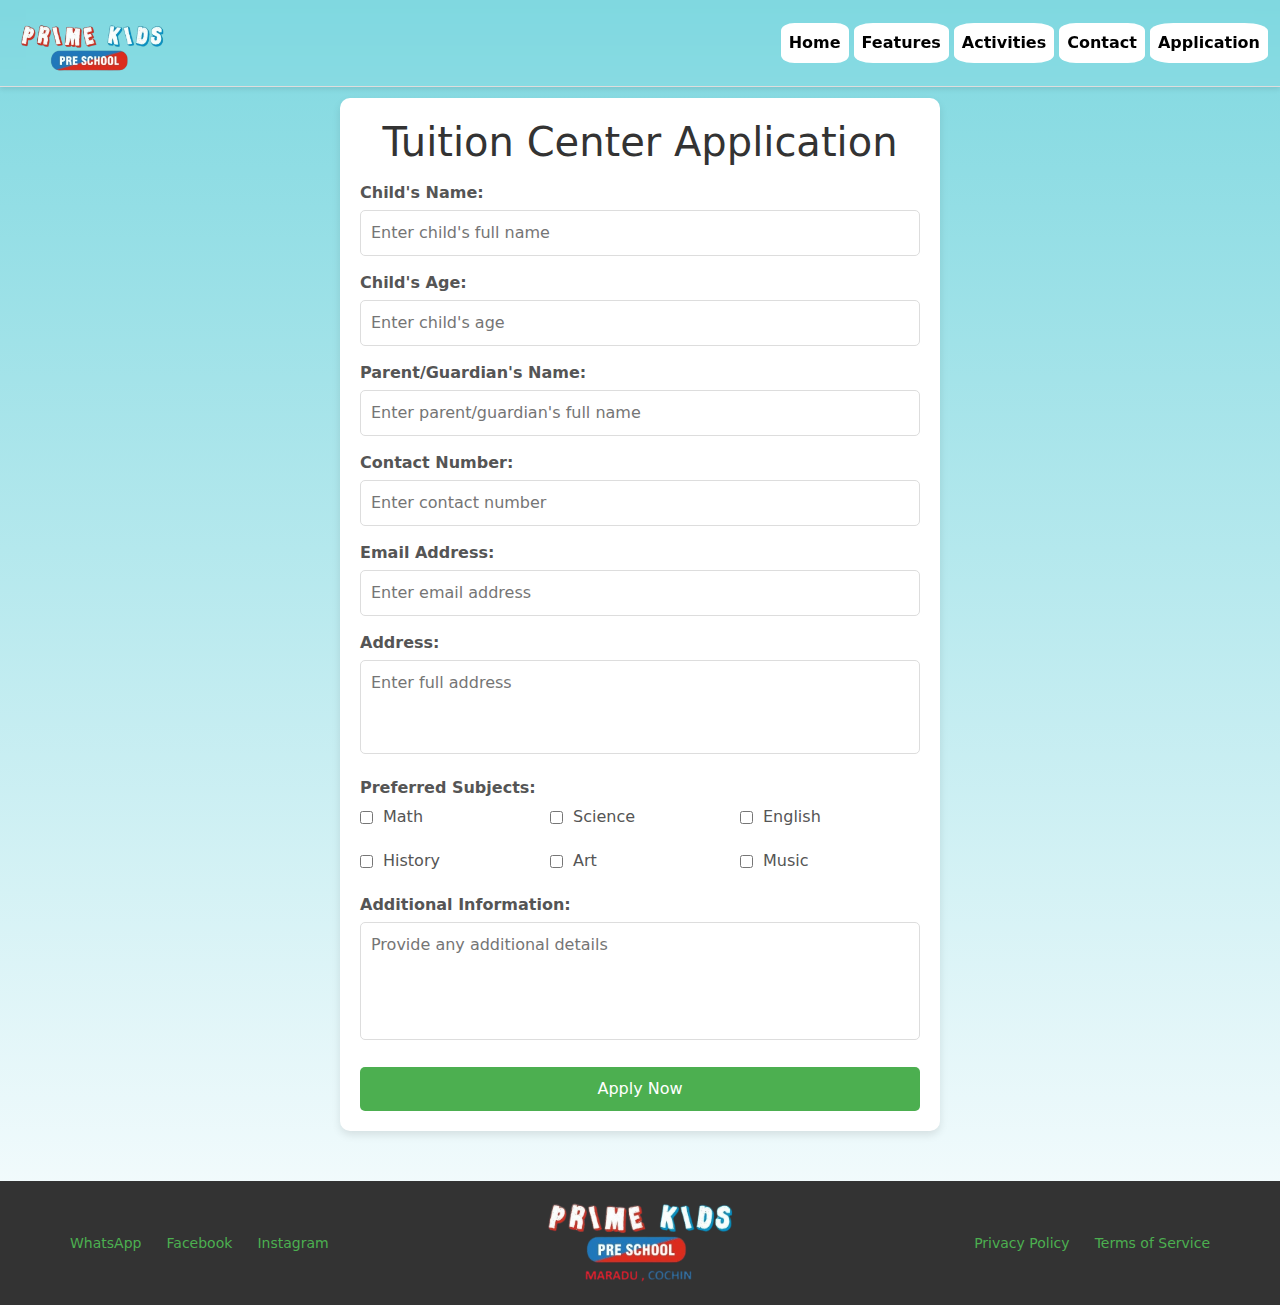
==== form.html @ cd1f0f88 "update" ====
<!DOCTYPE html>
<html lang="en">

<head>
    <meta charset="UTF-8">
    <meta name="viewport" content="width=device-width, initial-scale=1.0">
    <title>Bootstrap Carousel and Navbar</title>
    <!-- Bootstrap CSS -->
    <link href="https://cdn.jsdelivr.net/npm/bootstrap@5.3.0-alpha3/dist/css/bootstrap.min.css" rel="stylesheet">
    <link rel="stylesheet" href="style.css">
    <link rel="stylesheet" href="style-res.css">
</head>
<style>
    .form-container {
    max-width: 600px;
    margin: 50px auto;
    background: #fff;
    padding: 20px;
    border-radius: 10px;
    box-shadow: 0 4px 8px rgba(0, 0, 0, 0.1);
}

h1 {
    text-align: center;
    color: #333;
}

label {
    display: block;
    margin-top: 15px;
    font-weight: bold;
    color: #555;
}

input[type="text"],
input[type="email"],
input[type="tel"],
input[type="number"],
textarea {
    width: 100%;
    padding: 10px;
    margin-top: 5px;
    border: 1px solid #ddd;
    border-radius: 5px;
}

textarea {
    resize: none;
}

#preferredSubjects label {
    display: flex;
    align-items: center;
    margin: 5px 0;
    font-weight: normal;
    font-size: 16px;
}

#preferredSubjects input[type="checkbox"] {
    margin-right: 10px;
    accent-color: #4CAF50; /* Green styling for checkboxes */
}

input[type="submit"] {
    width: 100%;
    padding: 10px;
    background-color: #4CAF50;
    color: white;
    border: none;
    border-radius: 5px;
    font-size: 16px;
    cursor: pointer;
    margin-top: 20px;
}

input[type="submit"]:hover {
    background-color: #45a049;
}

.note {
    font-size: 0.9em;
    color: #777;
    margin-top: 5px;
}


.checkbox-grid {
    display: flex;
    flex-wrap: wrap;
    gap: 10px; /* Space between checkboxes */
}

.checkbox-grid label {
    flex: 1 1 calc(33.333% - 10px); /* Three items per row, minus the gap */
    display: flex;
    align-items: center;
}

.checkbox-grid input[type="checkbox"] {
    margin-right: 8px;
    accent-color: #4CAF50; /* Green styling for checkboxes */
}


@media (max-width: 768px) {
    .form-container {
        margin: 20px;
        margin-top: 40px;
        padding: 15px;
    }

    input[type="submit"] {
        font-size: 14px;
        padding: 8px;
    }

    #preferredSubjects label {
        font-size: 14px;
    }
}
</style>

<body>

    <!-- Navbar -->
    <nav class="navbar navbar-expand-lg" id="navbar">
        <div class="container-fluid">
            <a class="navbar-brand" href="#"><img src="png/logo1.png" alt=""></a>
            <button class="navbar-toggler" type="button" data-bs-toggle="collapse" data-bs-target="#navbarNav"
                aria-controls="navbarNav" aria-expanded="false" aria-label="Toggle navigation">
                <span class="navbar-toggler-icon"></span>
            </button>
            <div class="collapse navbar-collapse justify-content-end" id="navbarNav">
                <ul class="navbar-nav">
                    <li class="nav-item">
                        <a class="nav-link" href="index.html">Home</a>
                    </li>
                    <li class="nav-item">
                        <a class="nav-link" href="index.html#Features">Features</a>
                    </li>
                    <li class="nav-item">
                        <a class="nav-link" href="index.html#Activities">Activities</a>
                    </li>
                    <li class="nav-item">
                        <a class="nav-link" href="index.html#Contact">Contact</a>
                    </li>
                    <li class="nav-item">
                        <a class="nav-link" href="form.html">Application</a>
                    </li>

                </ul>
            </div>
        </div>
    </nav>


<br><br>


    <div class="form-container">
        <h1>Tuition Center Application</h1>
        <form id="applicationForm" action="/submit-application" method="POST">
            <label for="childName">Child's Name:</label>
            <input type="text" id="childName" name="childName" placeholder="Enter child's full name" required>
            
            <label for="age">Child's Age:</label>
            <input type="number" id="age" name="age" placeholder="Enter child's age" required>

            <label for="parentName">Parent/Guardian's Name:</label>
            <input type="text" id="parentName" name="parentName" placeholder="Enter parent/guardian's full name" required>

            <label for="contactNumber">Contact Number:</label>
            <input type="tel" id="contactNumber" name="contactNumber" placeholder="Enter contact number" required>

            <label for="email">Email Address:</label>
            <input type="email" id="email" name="email" placeholder="Enter email address">

            <label for="address">Address:</label>
            <textarea id="address" name="address" placeholder="Enter full address" rows="3"></textarea>

            <label for="preferredSubjects">Preferred Subjects:</label>
            <div id="preferredSubjects" class="checkbox-grid">
                <label><input type="checkbox" name="preferredSubjects[]" value="Math"> Math</label>
                <label><input type="checkbox" name="preferredSubjects[]" value="Science"> Science</label>
                <label><input type="checkbox" name="preferredSubjects[]" value="English"> English</label>
                <label><input type="checkbox" name="preferredSubjects[]" value="History"> History</label>
                <label><input type="checkbox" name="preferredSubjects[]" value="Art"> Art</label>
                <label><input type="checkbox" name="preferredSubjects[]" value="Music"> Music</label>
            </div>

            <label for="additionalInfo">Additional Information:</label>
            <textarea id="additionalInfo" name="additionalInfo" placeholder="Provide any additional details" rows="4"></textarea>

            <input type="submit" value="Apply Now">
        </form>
    </div>







   
    <footer class="footer">
        <div class="footer-container">
            <!-- Left Side: Social Media Links -->
            <div class="footer-left">
                <a href="https://wa.me/+919388788417" target="_blank" class="social-link">WhatsApp</a>
                <a href="https://www.facebook.com/people/Prime-Kids/61564805870877/?mibextid=wwXIfr&rdid=uMHfu3ZaOCPnipCd&share_url=https%3A%2F%2Fwww.facebook.com%2Fshare%2F1BZWwn678v%2F%3Fmibextid%3DwwXIfr" target="_blank" class="social-link">Facebook</a>
                <a href="https://www.instagram.com/primekidsmaradu/" target="_blank" class="social-link">Instagram</a>
            </div>
    
            <!-- Center: Logo -->
            <div class="footer-center">
                <img src="png/logo2.png" alt="Tuition Center Logo" class="footer-logo">
            </div>
    
            <!-- Right Side: Privacy and Terms -->
            <div class="footer-right">
                <a href="#privacy-policy" class="footer-link">Privacy Policy</a>
                <a href="#terms-of-service" class="footer-link">Terms of Service</a>
            </div>
        </div>
    </footer>
    


    <!-- Bootstrap JS Bundle with Popper -->
    <!-- Bootstrap JS (Optional, for additional interactive components) -->
    <script src="https://code.jquery.com/jquery-3.5.1.slim.min.js"></script>
    <script src="https://cdn.jsdelivr.net/npm/@popperjs/core@2.9.2/dist/umd/popper.min.js"></script>
    <script src="https://cdn.jsdelivr.net/npm/bootstrap@5.3.0-alpha3/dist/js/bootstrap.bundle.min.js"></script>

    <script>
        // Get the navbar element
        const navbar = document.getElementById('navbar');

        let lastScrollTop = 0; // Keep track of the last scroll position

        window.addEventListener('scroll', function () {
            let currentScroll = window.pageYOffset || document.documentElement.scrollTop;

            // Check if scrolling down
            if (currentScroll > lastScrollTop) {
                // Scroll down - collapse the navbar
                navbar.classList.add('collapsed');  // Add the collapse class
                navbar.classList.remove('expanded');  // Remove the expanded class
            } else {
                // Scroll up - expand the navbar
                navbar.classList.remove('collapsed');  // Remove the collapse class
                navbar.classList.add('expanded');  // Add the expanded class
            }

            // Update the last scroll position
            lastScrollTop = currentScroll <= 0 ? 0 : currentScroll;
        });
    </script>
    <!-- JavaScript -->
    <script>
        document.addEventListener('DOMContentLoaded', function () {
            const subheadings = document.querySelectorAll('.subheading');
            const contents = document.querySelectorAll('.content');
            const imageContainer = document.getElementById('activity-image');

            const images = {
                music: "https://via.placeholder.com/400x250?text=Music+and+Dance",
                drawing: "https://via.placeholder.com/400x250?text=Drawing",
                artcraft: "https://via.placeholder.com/400x250?text=Art+and+Craft",
                abacus: "https://via.placeholder.com/400x250?text=Abacus"
            };

            subheadings.forEach(subheading => {
                subheading.addEventListener('click', () => {
                    // Update active class for subheadings
                    subheadings.forEach(item => item.classList.remove('active'));
                    subheading.classList.add('active');

                    // Show related content
                    const target = subheading.getAttribute('data-target');
                    contents.forEach(content => {
                        content.classList.remove('active');
                        if (content.id === target) {
                            content.classList.add('active');
                        }
                    });

                    // Update image
                    imageContainer.src = images[target];
                });
            });
        });
    </script>


<script>
    // Function to send form data via WhatsApp
    document.getElementById('applicationForm').addEventListener('submit', function(event) {
        event.preventDefault();  // Prevent the form from submitting normally
        
        // Collect form data
        const childName = document.getElementById('childName').value;
        const age = document.getElementById('age').value;
        const parentName = document.getElementById('parentName').value;
        const contactNumber = document.getElementById('contactNumber').value;
        const email = document.getElementById('email').value;
        const address = document.getElementById('address').value;
        const additionalInfo = document.getElementById('additionalInfo').value;
        
        // Get preferred subjects from checkboxes
        const preferredSubjects = [];
        const checkboxes = document.querySelectorAll('input[name="preferredSubjects[]"]:checked');
        checkboxes.forEach((checkbox) => {
            preferredSubjects.push(checkbox.value);
        });

        // Create a message string
        let message = `Tuition Center Application\n\n`;
        message += `Child's Name: ${childName}\n`;
        message += `Age: ${age}\n`;
        message += `Parent/Guardian's Name: ${parentName}\n`;
        message += `Contact Number: ${contactNumber}\n`;
        message += `Email Address: ${email}\n`;
        message += `Address: ${address}\n`;
        message += `Preferred Subjects: ${preferredSubjects.join(', ')}\n`;
        message += `Additional Information: ${additionalInfo}`;

        // URL encode the message (using encodeURIComponent to handle special characters and spaces)
        const encodedMessage = encodeURIComponent(message);

        // WhatsApp URL to open with pre-filled message
        const whatsappURL = `https://wa.me/+919388788417?text=${encodedMessage}`;

        // Open WhatsApp with the pre-filled message
        window.open(whatsappURL, '_blank');
    });
</script>

</body>

</html>
---- style.css ----
/* @import url('https://fonts.cdnfonts.com/css/kg-party-on-the-rooftop');
 font-family: 'KG Party on the Rooftop', sans-serif; */
 @import url('https://fonts.googleapis.com/css2?family=Outfit:wght@100..900&display=swap');






body{
    background: linear-gradient(180deg, #7FD8E0 0%, #FDFEFF 100%);
    overflow-x: hidden;
}

.navbar {
    background-color: transparent; /* No color for the navbar background */
    border-bottom: 1px solid #ddd; /* Light border at the bottom of the navbar */
    backdrop-filter: blur(10px); /* Applies a blur effect to the background */
    box-shadow: 0 2px 5px rgba(0, 0, 0, 0.1); /* Optional: Adds soft shadow for depth */
    position: fixed; /* Fixes the navbar at the top of the page */
    width: 100%; /* Ensures the navbar spans the full width */
    top: 0; /* Ensures the navbar stays at the top of the screen */
    left: 0; /* Ensures the navbar stays aligned with the left edge */
    z-index: 1000; /* Keeps the navbar on top of other content */
}

/* Optional: Add a smooth transition for the navbar when toggling collapse/expand */
.navbar.collapsed {
    transform: translateY(-100%);  /* Hide the navbar when collapsed */
    transition: transform 0.3s ease; /* Smooth transition */
}

.navbar.expanded {
    transform: translateY(0); /* Show the navbar when expanded */
    transition: transform 0.3s ease; /* Smooth transition */
}

.navbar-brand img{
    height: 50px;
    width: 100%;
    object-fit: contain;
}




.navbar .nav-link{
    color: rgb(0, 0, 0);
    font-weight: 600;
    background-color: #ffffff;
    border-radius: 20%;
    margin-left: 5px;
}


.carousel-item img{
    margin-top: 80px;
    height: 90vh;
    object-fit: cover;
}

.container-fluid .navbar-brand{
    margin-top: 10px;
}


.carousel-caption img{
    z-index: 1000;
    position: relative;
    top: 0px;
    height: 180px;
    width: 100%;
    object-fit: contain;
}

.carousel-caption p{
    font-family: "Outfit", serif;
  font-optical-sizing: auto;
  font-size: x-large;
  font-weight: 600;
  color: #000000;
  -webkit-text-stroke: 0.4px rgb(0, 0, 0); /* Stroke color and width */
  font-style: normal;

}


.Feature img{
    height: 200px;
    width: 200px;
    object-fit: cover;
    border-radius: 10px;
}

.Feature h3{
    color: #7CB250; /* Text color */
    -webkit-text-stroke: 2px rgb(0, 0, 0); /* Stroke color and width */
    font-size: 70px;
    font-weight: 600;
    letter-spacing: 1px;
   
}

.Feature p{
    color: rgb(255, 0, 0); /* Text color */
    -webkit-text-stroke: 0.2px rgb(122, 120, 120); /* Stroke color and width */
    font-size: 30px;
    font-weight: 600;
    letter-spacing: 1px;
    font-family: 'Franklin Gothic Medium', 'Arial Narrow', Arial, sans-serif;
}

.Feature .row h5{
    color:rgb(255, 0, 0);
    -webkit-text-stroke: 0.7px rgb(122, 120, 120);
    position: relative;
    left: -30px;
}



.card-feature {
    position: relative;
    width: 270px;
    height: 220px;
    background: mediumturquoise;
    display: flex;
    align-items: center;
    justify-content: center;
    font-size: 25px;
    font-weight: bold;
    border-radius: 15px;
    cursor: pointer;
    margin: 10px;
    margin-left: 10%;
    overflow: hidden;
  }
  .card-feature img{
    height: 200px;
    width: 200px;
    object-fit: cover;
    border-radius: 10px;
}
  
  .card-feature::before,
  .card-feature::after {
    position: absolute;
    content: "";
    width: 10%;
    height: 10%;
    display: flex;
    align-items: center;
    justify-content: center;
    font-size: 15px;
    font-weight: 400;
    background-color: #9FE2E8;
    transition: all 0.5s;
  }
  
  .card-feature::before {
    top: 0;
    right: 0;
    border-radius: 0 15px 0 100%;
  }
  
  .card-feature::after {
    bottom: 0;
    left: 0;
    border-radius: 0 100%  0 15px;
  }
  
  .card-feature:hover::before,
  .card-feature:hover:after {
    width: 100%;
    height: 100%;
    border-radius: 15px;
    transition: all 0.5s;
  }
  
  .card-feature-1:hover:after {
    content: "We ensure your child's safety with secure access, surveillance, and trained staff, providing a safe and worry-free experience.";
  }
  
  .card-feature-2:hover:after {
    content: "Our tailored curriculum supports developmental growth through hands-on learning, promoting cognitive, emotional, and physical development for each age group";
  }
  .card-feature-3:hover:after {
    content: "Our spacious, clean, and child-friendly daycare is designed for exploration, play, and social interaction, fostering a positive learning environment.";
  }
  .card-feature-4:hover:after {
    content: "Our experienced, certified staff create a nurturing environment where every child feels safe, valued, and encouraged to explore";
  }
  
  .card-feature-5:hover:after {
    content: "Our enrichment programs such as Art & Craft , Music, Dance, Abacus and Outdoor activities to encourage creativity, critical thinking, and a love for learning";
  }
  .card-feature-6:hover:after {
    content: "We offer flexible care options, including full-time, part-time, and drop-in care, with extended hours to fit your family’s needs.";
  }





















.TuitionConducted{
    align-items: center;
    justify-content: center;
}



.TuitionConducted h3 {
    color: red; /* Text color */
    -webkit-text-stroke: 2px black; /* Stroke color and width */
    font-size: 70px;
    font-weight: 600;
    letter-spacing: 1px;
}


.TuitionConducted ul li{
    color: rgb(0, 106, 255); /* Text color */
    -webkit-text-stroke: 0.2px black; /* Stroke color and width */
    font-size: 30px;
    font-weight: 600;
    letter-spacing: 1px;
    font-family: 'Franklin Gothic Medium', 'Arial Narrow', Arial, sans-serif;
}


.fixed-img-prime {
    background: url("images/joys.jpg") no-repeat center center fixed; /* Fixed background */
    background-size: cover; /* Ensures the image covers the full height/width */
    height: 100vh; /* Full viewport height */
}








.main-heading {
    color: #FFD700; /* Yellow color for heading */
    -webkit-text-stroke: 1px black; /* Stroke color and width */
    font-size: 60px;
    font-weight: 600;
    letter-spacing: 1px;
    
    text-decoration-thickness: 1.5px;
   
}
.subheading {
    cursor: pointer;
    color: #040404;
    -webkit-text-stroke: 0.02px #E77C36; /* Stroke color and width */
    font-size: 30px;
    font-weight: 600;
    letter-spacing: 1px;
    font-family: 'Franklin Gothic Medium', 'Arial Narrow', Arial, sans-serif;
    
}
.active {
    font-weight: bold;
    color: #E77C36;
}
.content {
    display: none;
}
.content.active {
    display: block;
}
#image-container img {
    max-width: 70%;
    height: auto;
}







@keyframes swing {
    0%{
        top: 0;
    }
    50%{
        top: 10px;
    }
    100%{
        top: 0;
    }
    
}





.timesec {
    position: absolute; /* Fixes the container in place */
    top: 0; /* Adjust the position as needed */
    left: 0; /* Adjust the position as needed */
    width: 100%; /* Full width */
    height: 100%; /* Full height */
    z-index: 1; /* Ensures the container is on top of other elements */
    animation: swing 2s infinite ease-in-out;
}



.timesec img {
    width: 30%;
    height: 30%; 
    object-fit: cover; 
    position: relative; 
    top: 300px;
}

.timesec .timesec_para {
    position: relative; /* Allows positioning on top of the image */
    top: 38%; /* Vertically center the text */
    left: 180px; /* Horizontally center the text */
    transform: translate(-50%, -50%); /* Adjust to perfect center */
    color: rgb(0, 0, 0); /* Text color (adjust as needed) */
 text-align: center ;
    z-index: 2; /* Places the text above the image */
    text-shadow: 2px 2px 5px rgba(0, 0, 0, 0.7); /* Adds a shadow for better visibility */
}




/* day care */

.daycare {
    position: absolute; /* Fixes the container in place */
    top: 0; /* Adjust the position as needed */
    left: 0; /* Adjust the position as needed */
    width: 100%; /* Full width */
    height: 100%; /* Full height */
    z-index: 1; /* Ensures the container is on top of other elements */
    animation: swing 2s infinite ease-in-out;
}



.daycare img {
    width: 30%;
    height: 30%; 
    object-fit: cover; 
    position: relative; 
    top: 500px;
    left: 70%;
}

.daycare .daycare_para {
    position: relative; 
    top: 75%;
    left:85%; 
    transform: translate(-50%, -50%); 
    color: rgb(27, 117, 4);
 text-align: center ;
    z-index: 2;
  
    font-size: 30px;
    font-weight: 700;
}





/* day care */

.afterschool {
    position: absolute; /* Fixes the container in place */
    top: 0; /* Adjust the position as needed */
    left: 0; /* Adjust the position as needed */
    width: 100%; /* Full width */
    height: 100%; /* Full height */
    z-index: 1; /* Ensures the container is on top of other elements */
    animation: swing 2s infinite ease-in-out;
   
}



.afterschool img {
    width: 40%;
    height: 40%; 
    object-fit: contain; 
    position: relative; 
    top: 1250px;
    left: 32%;
    animation: rotate 5s linear infinite ;
    transform: rotate(0deg);
}

@keyframes rotate {
    0% {
        transform: rotate(0deg);
      }
      100% {
        transform: rotate(360deg);
      }
    
}

.afterschool .afterschool_para {
    position: relative; 
    top: 1140px;
    left:51%; 
    transform: translate(-50%, -50%); 
    color: rgb(12, 12, 12);
 text-align: center ;
    z-index: 2;
  
    font-size: 26px;
    font-weight: 700;
}






.contact-card-container{
    
 
    display: flex;
    justify-content: center;
    align-items: center;
   
}


.contact-card {
    background-color: #ffcdc7; /* Light pink background */
    width: 600px; /* Adjust as needed */
    height: 300px;
    border-radius: 50%; /* Creates a circular shape */
    display: flex;
    flex-direction: column;
    justify-content: center;
    align-items: center;
    text-align: center;
    box-shadow: 0 4px 8px rgba(0, 0, 0, 0.2);
    color: #333; /* Dark text color */
}

.contact-card .phone {
    font-size: 1.5rem;
    font-weight: bold;
    color: #d32f2f; /* Bold red */
}
.contact-card a {
    font-size: 1.5rem;
    font-weight: bold;
    color: #d32f2f; /* Bold red */
    text-decoration: none;
}


.contact-card .email {
    margin: 10px 0;
    font-size: 1.5rem;
    color: #555; /* Dark grey */
}

.contact-card .email a {
    margin: 10px 0;
    font-size: 1.5rem;
    font-weight: 400;
    color: #555; /* Dark grey */
}

.contact-card .address {
    font-size: 1.3rem;
    color: #444; /* Slightly darker grey */
    margin-top: 10px;
    line-height: 1.4;
}

.contact-card .icon {
    font-size: 1.2rem;
    margin-right: 5px;
    color: #d32f2f; /* Matching red icons */
}

.curved-text-container {
    position: relative;
    width: 300px;
    height: 300px;
    animation: rotateText 10s linear infinite; /* Apply rotation animation */
}

svg {
    width: 100%;
    height: 100%;
}

.curved-text {
    fill: #d82b2b; /* Text color */
    font-size: 1.5rem;
    font-weight: bold;
    text-transform: uppercase;
}

/* Rotation Animation */
@keyframes rotateText {
    0% {
        transform: rotate(0deg);
    }
    100% {
        transform: rotate(360deg);
    }
}






.card_social {
    width: 290px;
    height: 64px;
    background: rgb(255, 255, 255);
    display: flex;
    align-items: center;
    justify-content: space-between;
    
    border-radius: 20px;
    position: relative;
    padding-left: 10px;
    left: 34%;
    border: 2px solid transparent;
    transition: all 0.5s ease-in-out;
  }
  
  .card_social:focus-within {
    background-color: rgba(17, 17, 17, 0.5);
    backdrop-filter: blur(10px);
    border: 2px solid rgb(27, 27, 27);
    box-shadow: 0 0 10px rgba(255, 255, 255, 0.5);
  }
  
  .card_social button {
    font-size: 34px;
    background-color: transparent;
    width: 50px;
   position: relative;
   top:-10px;
    height: 50px;
    border-radius: 100%;
    transition: all 0.2s ease-in;
    border: 0;
    cursor: pointer;
  }
  
  .card_social button:focus {
    background-color: rgb(255, 255, 255);
    margin-bottom: 50%;
  }
  

  


  .footer {
    background-color: #333; /* Dark background */
    color: #fff; /* White text */
    padding: 20px 10px;
    display: flex;
    justify-content: center;
    align-items: center;
}

.footer-container {
    display: flex;
    justify-content: space-between;
    align-items: center;
    max-width: 1200px;
    width: 100%;
    padding: 0 20px;
    flex-wrap: wrap; /* Ensures it adjusts on smaller screens */
}

.footer-left, .footer-center, .footer-right {
    flex: 1;
    text-align: center;
}

.footer-left {
    text-align: left;
}

.footer-right {
    text-align: right;
}

.footer-logo {
    max-width: 200px; /* Adjust logo size */
    height: auto;
}

.footer-link, .social-link {
    color: #4CAF50; /* Green links */
    text-decoration: none;
    margin: 0 10px;
    font-size: 14px;
}

.footer-link:hover, .social-link:hover {
    text-decoration: underline;
}

/* Responsive Design */
@media (max-width: 768px) {
    .footer-container {
        flex-direction: column;
        text-align: center;
    }

    .footer-left, .footer-right {
        text-align: center;
        margin: 10px 0;
    }

    .footer-logo {
        margin: 10px 0;
    }
}
---- style-res.css ----
@media (max-width:786px) {

    .carousel-item img{
    margin-top: 80px;
    height: 40vh;
    width: 100%;
    object-fit: cover;
}



}
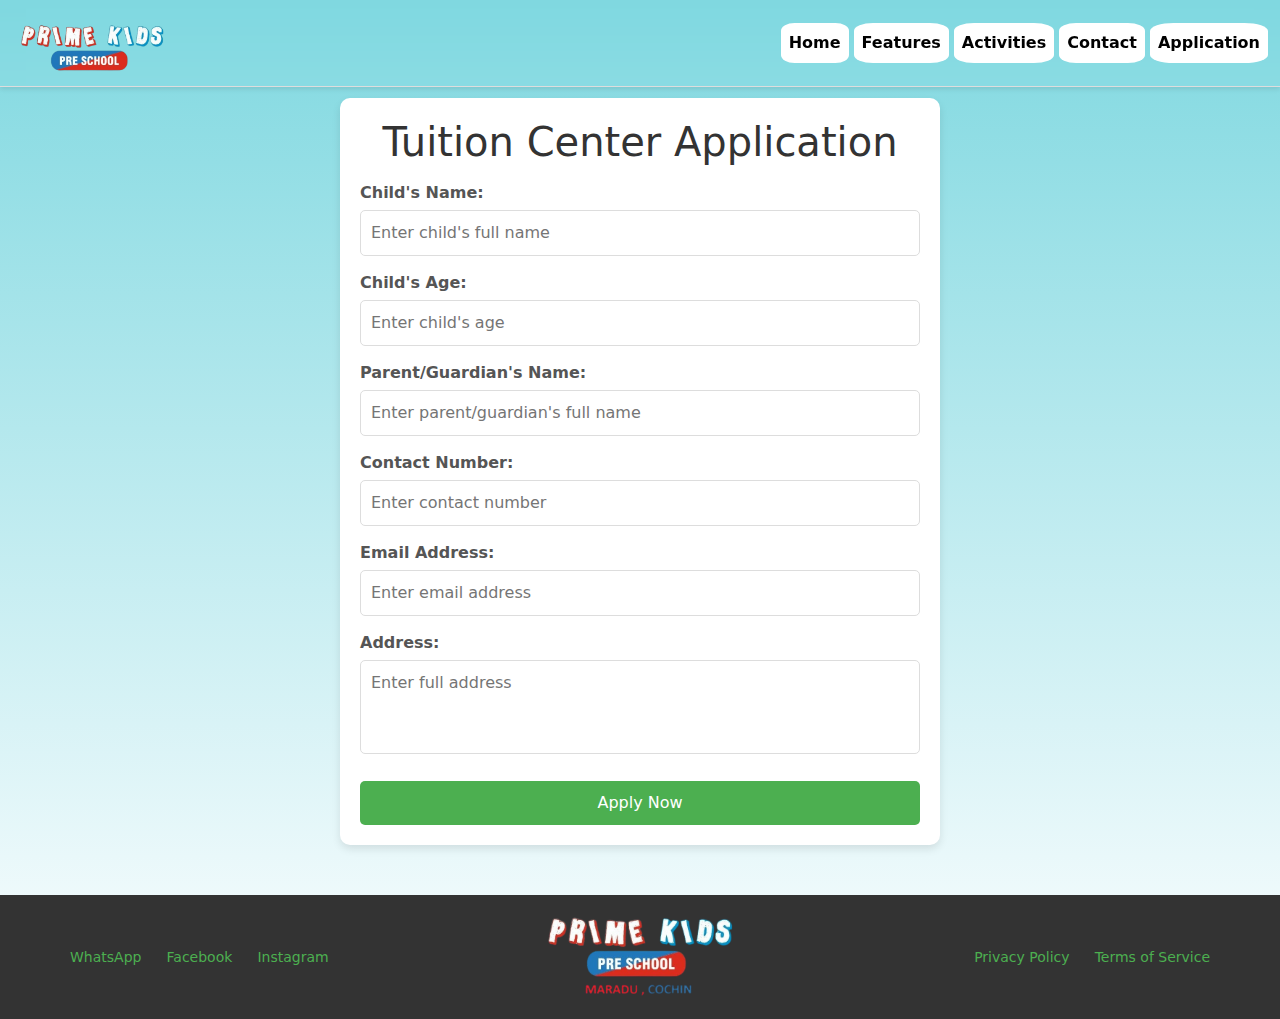
==== commit 650af5b9: "c" ====
--- a/form.html
+++ b/form.html
@@ -178,18 +178,6 @@
             <label for="address">Address:</label>
             <textarea id="address" name="address" placeholder="Enter full address" rows="3"></textarea>
 
-            <label for="preferredSubjects">Preferred Subjects:</label>
-            <div id="preferredSubjects" class="checkbox-grid">
-                <label><input type="checkbox" name="preferredSubjects[]" value="Math"> Math</label>
-                <label><input type="checkbox" name="preferredSubjects[]" value="Science"> Science</label>
-                <label><input type="checkbox" name="preferredSubjects[]" value="English"> English</label>
-                <label><input type="checkbox" name="preferredSubjects[]" value="History"> History</label>
-                <label><input type="checkbox" name="preferredSubjects[]" value="Art"> Art</label>
-                <label><input type="checkbox" name="preferredSubjects[]" value="Music"> Music</label>
-            </div>
-
-            <label for="additionalInfo">Additional Information:</label>
-            <textarea id="additionalInfo" name="additionalInfo" placeholder="Provide any additional details" rows="4"></textarea>
 
             <input type="submit" value="Apply Now">
         </form>
@@ -305,14 +293,10 @@
         const contactNumber = document.getElementById('contactNumber').value;
         const email = document.getElementById('email').value;
         const address = document.getElementById('address').value;
-        const additionalInfo = document.getElementById('additionalInfo').value;
         
-        // Get preferred subjects from checkboxes
-        const preferredSubjects = [];
-        const checkboxes = document.querySelectorAll('input[name="preferredSubjects[]"]:checked');
-        checkboxes.forEach((checkbox) => {
-            preferredSubjects.push(checkbox.value);
-        });
+        
+        
+     
 
         // Create a message string
         let message = `Tuition Center Application\n\n`;
@@ -322,14 +306,13 @@
         message += `Contact Number: ${contactNumber}\n`;
         message += `Email Address: ${email}\n`;
         message += `Address: ${address}\n`;
-        message += `Preferred Subjects: ${preferredSubjects.join(', ')}\n`;
-        message += `Additional Information: ${additionalInfo}`;
+     
 
         // URL encode the message (using encodeURIComponent to handle special characters and spaces)
         const encodedMessage = encodeURIComponent(message);
 
         // WhatsApp URL to open with pre-filled message
-        const whatsappURL = `https://wa.me/+919388788417?text=${encodedMessage}`;
+        const whatsappURL = `https://wa.me/+918943340462?text=${encodedMessage}`;
 
         // Open WhatsApp with the pre-filled message
         window.open(whatsappURL, '_blank');
--- a/style.css
+++ b/style.css
@@ -7,647 +7,868 @@
 
 
 
-body{
-    background: linear-gradient(180deg, #7FD8E0 0%, #FDFEFF 100%);
-    overflow-x: hidden;
+ body {
+     background: linear-gradient(180deg, #7FD8E0 0%, #FDFEFF 100%);
+     overflow-x: hidden;
+ }
+
+
+ .webinar_div {
+     background-color: #00E785;
+     text-align: center;
+     display: flex;
+     align-items: center;
+     justify-content: center;
+     overflow: hidden;
+
+
+ }
+
+ .webinar_div p {
+     padding: 10px;
+
+     text-transform: capitalize;
+     position: relative;
+     top: 7px;
+     font-weight: 500;
+     letter-spacing: 1px;
+ }
+
+ .webinar_div .EnrollNow {
+     background-color: #000000;
+     border: 2px solid black;
+     font-weight: 700;
+     letter-spacing: 1px;
+     color: rgb(255, 255, 255);
+     transition: 0.2s ease-in;
+     z-index: 1000;
+ }
+
+
+ .rocket {
+     display: inline-block;
+
+     transform: rotate(0deg) scale(1);
+     /* Rotates the emoji 45 degrees and scales it by 1.5 */
+     transition: transform 0.3s ease-in-out;
+     /* Smooth transition for transform changes */
+     animation: rock 10s ease-in-out 2s infinite;
+
+     position: relative;
+     left: 0;
+     cursor: pointer;
+     z-index: 10;
+ }
+
+ @keyframes rock {
+     0% {
+         transform: rotate(0deg) scale(1);
+         left: 0;
+     }
+
+     10% {
+         transform: rotate(45deg) scale(1.2);
+         left: 2px;
+     }
+
+     50% {
+         transform: rotate(45deg) scale(1.2);
+         left: 1000px;
+     }
+
+     50.1% {
+         transform: rotate(45deg) scale(1.3);
+         left: -1300px;
+     }
+
+     70% {
+         transform: rotate(45deg) scale(1.2);
+         left: 0px;
+     }
+
+     75% {
+         transform: rotate(15deg) scale(1.2);
+         left: 0px;
+     }
+
+
+     90% {
+         transform: rotate(0deg) scale(1);
+         left: 0;
+     }
+
+     100% {
+         transform: rotate(0deg) scale(1);
+         left: 0;
+     }
+ }
+
+
+ .rocket:hover {
+     transform: rotate(-45deg) scale(2);
+ }
+
+
+ @media (max-width:786px) {
+
+     .webinar_div p {
+         font-size: smaller;
+         padding: 0;
+         
+   
+     }
+     .webinar_div{
+        height: 70px;
+     }
+
+     .webinar_div .EnrollNow {
+         background-color: #000000;
+         border: 1px solid black;
+         font-weight: 500;
+         letter-spacing: 0px;
+         color: rgb(255, 255, 255);
+         transition: 0.2s ease-in;
+         font-size: x-small;
+         padding: 6px;
+     }
+
+
+     .rocket {
+         font-size: small;
+         animation: none;
+     }
+
+
+
+ }
+
+
+ .navbar {
+    background-color: transparent;
+    /* No color for the navbar background */
+    border-bottom: 1px solid #ddd;
+    /* Light border at the bottom of the navbar */
+    backdrop-filter: blur(10px);
+    /* Applies a blur effect to the background */
+    box-shadow: 0 2px 5px rgba(0, 0, 0, 0.1);
+    /* Optional: Adds soft shadow for depth */
+    position: fixed;
+    /* Fixes the navbar at the top of the page */
+    width: 100%;
+    /* Ensures the navbar spans the full width */
+    top: 0px;
+    /* Ensures the navbar stays at the top of the screen */
+    left: 0;
+    /* Ensures the navbar stays aligned with the left edge */
+    z-index: 1000;
+    /* Keeps the navbar on top of other content */
+    transition: top 0.3s ease;
+    /* Smooth transition for top property changes */
 }
 
-.navbar {
-    background-color: transparent; /* No color for the navbar background */
-    border-bottom: 1px solid #ddd; /* Light border at the bottom of the navbar */
-    backdrop-filter: blur(10px); /* Applies a blur effect to the background */
-    box-shadow: 0 2px 5px rgba(0, 0, 0, 0.1); /* Optional: Adds soft shadow for depth */
-    position: fixed; /* Fixes the navbar at the top of the page */
-    width: 100%; /* Ensures the navbar spans the full width */
-    top: 0; /* Ensures the navbar stays at the top of the screen */
-    left: 0; /* Ensures the navbar stays aligned with the left edge */
-    z-index: 1000; /* Keeps the navbar on top of other content */
+.navbar.collapsed {
+    transform: translateY(-100%);
+    transition: transform 0.3s ease, top 0.3s ease;
 }
 
-/* Optional: Add a smooth transition for the navbar when toggling collapse/expand */
-.navbar.collapsed {
-    transform: translateY(-100%);  /* Hide the navbar when collapsed */
-    transition: transform 0.3s ease; /* Smooth transition */
+.navbar.expanded {
+    transform: translateY(0);
+    transition: transform 0.3s ease, top 0.3s ease;
 }
 
-.navbar.expanded {
-    transform: translateY(0); /* Show the navbar when expanded */
-    transition: transform 0.3s ease; /* Smooth transition */
-}
-
-.navbar-brand img{
-    height: 50px;
-    width: 100%;
-    object-fit: contain;
-}
-
-
-
-
-.navbar .nav-link{
-    color: rgb(0, 0, 0);
-    font-weight: 600;
-    background-color: #ffffff;
-    border-radius: 20%;
-    margin-left: 5px;
-}
-
-
-.carousel-item img{
-    margin-top: 80px;
-    height: 90vh;
-    object-fit: cover;
-}
-
-.container-fluid .navbar-brand{
-    margin-top: 10px;
-}
-
-
-.carousel-caption img{
-    z-index: 1000;
-    position: relative;
-    top: 0px;
-    height: 180px;
-    width: 100%;
-    object-fit: contain;
-}
-
-.carousel-caption p{
-    font-family: "Outfit", serif;
-  font-optical-sizing: auto;
-  font-size: x-large;
-  font-weight: 600;
-  color: #000000;
-  -webkit-text-stroke: 0.4px rgb(0, 0, 0); /* Stroke color and width */
-  font-style: normal;
-
-}
-
-
-.Feature img{
-    height: 200px;
-    width: 200px;
-    object-fit: cover;
-    border-radius: 10px;
-}
-
-.Feature h3{
-    color: #7CB250; /* Text color */
-    -webkit-text-stroke: 2px rgb(0, 0, 0); /* Stroke color and width */
-    font-size: 70px;
-    font-weight: 600;
-    letter-spacing: 1px;
-   
-}
-
-.Feature p{
-    color: rgb(255, 0, 0); /* Text color */
-    -webkit-text-stroke: 0.2px rgb(122, 120, 120); /* Stroke color and width */
-    font-size: 30px;
-    font-weight: 600;
-    letter-spacing: 1px;
-    font-family: 'Franklin Gothic Medium', 'Arial Narrow', Arial, sans-serif;
-}
-
-.Feature .row h5{
-    color:rgb(255, 0, 0);
-    -webkit-text-stroke: 0.7px rgb(122, 120, 120);
-    position: relative;
-    left: -30px;
-}
-
-
-
-.card-feature {
-    position: relative;
-    width: 270px;
-    height: 220px;
-    background: mediumturquoise;
-    display: flex;
-    align-items: center;
-    justify-content: center;
-    font-size: 25px;
-    font-weight: bold;
-    border-radius: 15px;
-    cursor: pointer;
-    margin: 10px;
-    margin-left: 10%;
-    overflow: hidden;
-  }
-  .card-feature img{
-    height: 200px;
-    width: 200px;
-    object-fit: cover;
-    border-radius: 10px;
-}
-  
-  .card-feature::before,
-  .card-feature::after {
-    position: absolute;
-    content: "";
-    width: 10%;
-    height: 10%;
-    display: flex;
-    align-items: center;
-    justify-content: center;
-    font-size: 15px;
-    font-weight: 400;
-    background-color: #9FE2E8;
-    transition: all 0.5s;
-  }
-  
-  .card-feature::before {
-    top: 0;
-    right: 0;
-    border-radius: 0 15px 0 100%;
-  }
-  
-  .card-feature::after {
-    bottom: 0;
-    left: 0;
-    border-radius: 0 100%  0 15px;
-  }
-  
-  .card-feature:hover::before,
-  .card-feature:hover:after {
-    width: 100%;
-    height: 100%;
-    border-radius: 15px;
-    transition: all 0.5s;
-  }
-  
-  .card-feature-1:hover:after {
-    content: "We ensure your child's safety with secure access, surveillance, and trained staff, providing a safe and worry-free experience.";
-  }
-  
-  .card-feature-2:hover:after {
-    content: "Our tailored curriculum supports developmental growth through hands-on learning, promoting cognitive, emotional, and physical development for each age group";
-  }
-  .card-feature-3:hover:after {
-    content: "Our spacious, clean, and child-friendly daycare is designed for exploration, play, and social interaction, fostering a positive learning environment.";
-  }
-  .card-feature-4:hover:after {
-    content: "Our experienced, certified staff create a nurturing environment where every child feels safe, valued, and encouraged to explore";
-  }
-  
-  .card-feature-5:hover:after {
-    content: "Our enrichment programs such as Art & Craft , Music, Dance, Abacus and Outdoor activities to encourage creativity, critical thinking, and a love for learning";
-  }
-  .card-feature-6:hover:after {
-    content: "We offer flexible care options, including full-time, part-time, and drop-in care, with extended hours to fit your family’s needs.";
-  }
-
-
-
-
-
-
-
-
-
-
-
-
-
-
-
-
-
-
-
-
-
-.TuitionConducted{
-    align-items: center;
-    justify-content: center;
-}
-
-
-
-.TuitionConducted h3 {
-    color: red; /* Text color */
-    -webkit-text-stroke: 2px black; /* Stroke color and width */
-    font-size: 70px;
-    font-weight: 600;
-    letter-spacing: 1px;
-}
-
-
-.TuitionConducted ul li{
-    color: rgb(0, 106, 255); /* Text color */
-    -webkit-text-stroke: 0.2px black; /* Stroke color and width */
-    font-size: 30px;
-    font-weight: 600;
-    letter-spacing: 1px;
-    font-family: 'Franklin Gothic Medium', 'Arial Narrow', Arial, sans-serif;
-}
-
-
-.fixed-img-prime {
-    background: url("images/joys.jpg") no-repeat center center fixed; /* Fixed background */
-    background-size: cover; /* Ensures the image covers the full height/width */
-    height: 100vh; /* Full viewport height */
-}
-
-
-
-
-
-
-
-
-.main-heading {
-    color: #FFD700; /* Yellow color for heading */
-    -webkit-text-stroke: 1px black; /* Stroke color and width */
-    font-size: 60px;
-    font-weight: 600;
-    letter-spacing: 1px;
-    
-    text-decoration-thickness: 1.5px;
-   
-}
-.subheading {
-    cursor: pointer;
-    color: #040404;
-    -webkit-text-stroke: 0.02px #E77C36; /* Stroke color and width */
-    font-size: 30px;
-    font-weight: 600;
-    letter-spacing: 1px;
-    font-family: 'Franklin Gothic Medium', 'Arial Narrow', Arial, sans-serif;
-    
-}
-.active {
-    font-weight: bold;
-    color: #E77C36;
-}
-.content {
-    display: none;
-}
-.content.active {
-    display: block;
-}
-#image-container img {
-    max-width: 70%;
-    height: auto;
-}
-
-
-
-
-
-
-
-@keyframes swing {
-    0%{
-        top: 0;
-    }
-    50%{
-        top: 10px;
-    }
-    100%{
-        top: 0;
-    }
-    
-}
-
-
-
-
-
-.timesec {
-    position: absolute; /* Fixes the container in place */
-    top: 0; /* Adjust the position as needed */
-    left: 0; /* Adjust the position as needed */
-    width: 100%; /* Full width */
-    height: 100%; /* Full height */
-    z-index: 1; /* Ensures the container is on top of other elements */
-    animation: swing 2s infinite ease-in-out;
-}
-
-
-
-.timesec img {
-    width: 30%;
-    height: 30%; 
-    object-fit: cover; 
-    position: relative; 
-    top: 300px;
-}
-
-.timesec .timesec_para {
-    position: relative; /* Allows positioning on top of the image */
-    top: 38%; /* Vertically center the text */
-    left: 180px; /* Horizontally center the text */
-    transform: translate(-50%, -50%); /* Adjust to perfect center */
-    color: rgb(0, 0, 0); /* Text color (adjust as needed) */
- text-align: center ;
-    z-index: 2; /* Places the text above the image */
-    text-shadow: 2px 2px 5px rgba(0, 0, 0, 0.7); /* Adds a shadow for better visibility */
-}
-
-
-
-
-/* day care */
-
-.daycare {
-    position: absolute; /* Fixes the container in place */
-    top: 0; /* Adjust the position as needed */
-    left: 0; /* Adjust the position as needed */
-    width: 100%; /* Full width */
-    height: 100%; /* Full height */
-    z-index: 1; /* Ensures the container is on top of other elements */
-    animation: swing 2s infinite ease-in-out;
-}
-
-
-
-.daycare img {
-    width: 30%;
-    height: 30%; 
-    object-fit: cover; 
-    position: relative; 
-    top: 500px;
-    left: 70%;
-}
-
-.daycare .daycare_para {
-    position: relative; 
-    top: 75%;
-    left:85%; 
-    transform: translate(-50%, -50%); 
-    color: rgb(27, 117, 4);
- text-align: center ;
-    z-index: 2;
-  
-    font-size: 30px;
-    font-weight: 700;
-}
-
-
-
-
-
-/* day care */
-
-.afterschool {
-    position: absolute; /* Fixes the container in place */
-    top: 0; /* Adjust the position as needed */
-    left: 0; /* Adjust the position as needed */
-    width: 100%; /* Full width */
-    height: 100%; /* Full height */
-    z-index: 1; /* Ensures the container is on top of other elements */
-    animation: swing 2s infinite ease-in-out;
-   
-}
-
-
-
-.afterschool img {
-    width: 40%;
-    height: 40%; 
-    object-fit: contain; 
-    position: relative; 
-    top: 1250px;
-    left: 32%;
-    animation: rotate 5s linear infinite ;
-    transform: rotate(0deg);
-}
-
-@keyframes rotate {
-    0% {
-        transform: rotate(0deg);
-      }
-      100% {
-        transform: rotate(360deg);
-      }
-    
-}
-
-.afterschool .afterschool_para {
-    position: relative; 
-    top: 1140px;
-    left:51%; 
-    transform: translate(-50%, -50%); 
-    color: rgb(12, 12, 12);
- text-align: center ;
-    z-index: 2;
-  
-    font-size: 26px;
-    font-weight: 700;
-}
-
-
-
-
-
-
-.contact-card-container{
-    
- 
-    display: flex;
-    justify-content: center;
-    align-items: center;
-   
-}
-
-
-.contact-card {
-    background-color: #ffcdc7; /* Light pink background */
-    width: 600px; /* Adjust as needed */
-    height: 300px;
-    border-radius: 50%; /* Creates a circular shape */
-    display: flex;
-    flex-direction: column;
-    justify-content: center;
-    align-items: center;
-    text-align: center;
-    box-shadow: 0 4px 8px rgba(0, 0, 0, 0.2);
-    color: #333; /* Dark text color */
-}
-
-.contact-card .phone {
-    font-size: 1.5rem;
-    font-weight: bold;
-    color: #d32f2f; /* Bold red */
-}
-.contact-card a {
-    font-size: 1.5rem;
-    font-weight: bold;
-    color: #d32f2f; /* Bold red */
-    text-decoration: none;
-}
-
-
-.contact-card .email {
-    margin: 10px 0;
-    font-size: 1.5rem;
-    color: #555; /* Dark grey */
-}
-
-.contact-card .email a {
-    margin: 10px 0;
-    font-size: 1.5rem;
-    font-weight: 400;
-    color: #555; /* Dark grey */
-}
-
-.contact-card .address {
+
+ .navbar-brand img {
+     height: 50px;
+     width: 100%;
+     object-fit: contain;
+ }
+
+
+
+
+ .navbar .nav-link {
+     color: rgb(0, 0, 0);
+     font-weight: 600;
+     background-color: #ffffff;
+     border-radius: 20%;
+     margin-left: 5px;
+ }
+
+
+ .carousel-item img {
+     margin-top: 80px;
+     height: 90vh;
+     object-fit: cover;
+ }
+
+ .container-fluid .navbar-brand {
+     margin-top: 10px;
+ }
+
+
+ .carousel-caption img {
+     z-index: 1000;
+     position: relative;
+     top: 0px;
+     height: 180px;
+     width: 100%;
+     object-fit: contain;
+ }
+
+ .carousel-caption p {
+     font-family: "Outfit", serif;
+     font-optical-sizing: auto;
+     font-size: x-large;
+     font-weight: 600;
+     color: #000000;
+     -webkit-text-stroke: 0.4px rgb(0, 0, 0);
+     /* Stroke color and width */
+     font-style: normal;
+
+ }
+
+
+ .Feature img {
+     height: 200px;
+     width: 200px;
+     object-fit: cover;
+     border-radius: 10px;
+ }
+
+ .Feature h3 {
+     color: #7CB250;
+     /* Text color */
+     -webkit-text-stroke: 2px rgb(0, 0, 0);
+     /* Stroke color and width */
+     font-size: 70px;
+     font-weight: 600;
+     letter-spacing: 1px;
+
+ }
+
+ .Feature p {
+     color: rgb(255, 0, 0);
+     /* Text color */
+     -webkit-text-stroke: 0.2px rgb(122, 120, 120);
+     /* Stroke color and width */
+     font-size: 30px;
+     font-weight: 600;
+     letter-spacing: 1px;
+     font-family: 'Franklin Gothic Medium', 'Arial Narrow', Arial, sans-serif;
+ }
+
+ .Feature .row h5 {
+     color: rgb(255, 0, 0);
+     -webkit-text-stroke: 0.7px rgb(122, 120, 120);
+     position: relative;
+     left: -30px;
+ }
+
+
+
+ .card-feature {
+     position: relative;
+     width: 270px;
+     height: 220px;
+     background: mediumturquoise;
+     display: flex;
+     align-items: center;
+     justify-content: center;
+     font-size: 25px;
+     font-weight: bold;
+     border-radius: 15px;
+     cursor: pointer;
+     margin: 10px;
+     margin-left: 10%;
+     overflow: hidden;
+ }
+
+ .card-feature img {
+     height: 200px;
+     width: 200px;
+     object-fit: cover;
+     border-radius: 10px;
+ }
+
+ .card-feature::before,
+ .card-feature::after {
+     position: absolute;
+     content: "";
+     width: 10%;
+     height: 10%;
+     display: flex;
+     align-items: center;
+     justify-content: center;
+     font-size: 15px;
+     font-weight: 400;
+     background-color: #9FE2E8;
+     transition: all 0.5s;
+ }
+
+ .card-feature::before {
+     top: 0;
+     right: 0;
+     border-radius: 0 15px 0 100%;
+ }
+
+ .card-feature::after {
+     bottom: 0;
+     left: 0;
+     border-radius: 0 100% 0 15px;
+ }
+
+ .card-feature:hover::before,
+ .card-feature:hover:after {
+     width: 100%;
+     height: 100%;
+     border-radius: 15px;
+     transition: all 0.5s;
+ }
+
+ .card-feature-1:hover:after {
+     content: "We ensure your child's safety with secure access, surveillance, and trained staff, providing a safe and worry-free experience.";
+ }
+
+ .card-feature-2:hover:after {
+     content: "Our tailored curriculum supports developmental growth through hands-on learning, promoting cognitive, emotional, and physical development for each age group";
+ }
+
+ .card-feature-3:hover:after {
+     content: "Our spacious, clean, and child-friendly daycare is designed for exploration, play, and social interaction, fostering a positive learning environment.";
+ }
+
+ .card-feature-4:hover:after {
+     content: "Our experienced, certified staff create a nurturing environment where every child feels safe, valued, and encouraged to explore";
+ }
+
+ .card-feature-5:hover:after {
+     content: "Our enrichment programs such as Art & Craft , Music, Dance, Abacus and Outdoor activities to encourage creativity, critical thinking, and a love for learning";
+ }
+
+ .card-feature-6:hover:after {
+     content: "We offer flexible care options, including full-time, part-time, and drop-in care, with extended hours to fit your family’s needs.";
+ }
+
+
+
+
+
+
+
+
+
+
+
+
+
+
+
+
+
+
+
+
+
+ .TuitionConducted {
+     align-items: center;
+     justify-content: center;
+ }
+
+
+
+ .TuitionConducted h3 {
+     color: red;
+     /* Text color */
+     -webkit-text-stroke: 2px black;
+     /* Stroke color and width */
+     font-size: 70px;
+     font-weight: 600;
+     letter-spacing: 1px;
+ }
+
+
+ .TuitionConducted ul li {
+     color: rgb(0, 106, 255);
+     /* Text color */
+     -webkit-text-stroke: 0.2px black;
+     /* Stroke color and width */
+     font-size: 30px;
+     font-weight: 600;
+     letter-spacing: 1px;
+     font-family: 'Franklin Gothic Medium', 'Arial Narrow', Arial, sans-serif;
+ }
+
+
+ .fixed-img-prime {
+     background: url("images/joys.jpg") no-repeat center center fixed;
+     /* Fixed background */
+     background-size: cover;
+     /* Ensures the image covers the full height/width */
+     height: 100vh;
+     /* Full viewport height */
+ }
+
+
+
+
+
+
+
+
+ .main-heading {
+     color: #ff0000;
+     /* Yellow color for heading */
+     -webkit-text-stroke: 1px black;
+     /* Stroke color and width */
+     font-size: 60px;
+     font-weight: 600;
+     letter-spacing: 1px;
+
+     text-decoration-thickness: 1.5px;
+
+ }
+
+ .subheading {
+     cursor: pointer;
+     color: #040404;
+     -webkit-text-stroke: 0.02px #3645e7;
+     /* Stroke color and width */
+     font-size: 30px;
+     font-weight: 600;
+     letter-spacing: 1px;
+     font-family: 'Franklin Gothic Medium', 'Arial Narrow', Arial, sans-serif;
+
+ }
+
+ .active {
+     font-weight: bold;
+     color: #3645e7;
+ }
+
+ .content {
+     display: none;
+ }
+
+ .content.active {
+     display: block;
+ }
+
+ #image-container img {
+     max-width: 70%;
+     height: auto;
+ }
+
+
+
+
+
+
+
+ @keyframes swing {
+     0% {
+         top: 0;
+     }
+
+     50% {
+         top: 10px;
+     }
+
+     100% {
+         top: 0;
+     }
+
+ }
+
+
+
+
+
+ .timesec {
+     position: absolute;
+     /* Fixes the container in place */
+     top: 0;
+     /* Adjust the position as needed */
+     left: 0;
+     /* Adjust the position as needed */
+     width: 100%;
+     /* Full width */
+     height: 100%;
+     /* Full height */
+     z-index: 1;
+     /* Ensures the container is on top of other elements */
+     animation: swing 2s infinite ease-in-out;
+ }
+
+
+
+ .timesec img {
+     width: 30%;
+     height: 30%;
+     object-fit: cover;
+     position: relative;
+     top: 300px;
+ }
+
+ .timesec .timesec_para {
+     position: relative;
+     /* Allows positioning on top of the image */
+     top: 38%;
+     /* Vertically center the text */
+     left: 180px;
+     /* Horizontally center the text */
+     transform: translate(-50%, -50%);
+     /* Adjust to perfect center */
+     color: rgb(0, 0, 0);
+     /* Text color (adjust as needed) */
+     text-align: center;
+     z-index: 2;
+     /* Places the text above the image */
+     text-shadow: 2px 2px 5px rgba(0, 0, 0, 0.7);
+     /* Adds a shadow for better visibility */
+ }
+
+
+
+
+ /* day care */
+
+ .daycare {
+     position: absolute;
+     /* Fixes the container in place */
+     top: 0;
+     /* Adjust the position as needed */
+     left: 0;
+     /* Adjust the position as needed */
+     width: 100%;
+     /* Full width */
+     height: 100%;
+     /* Full height */
+     z-index: 1;
+     /* Ensures the container is on top of other elements */
+     animation: swing 2s infinite ease-in-out;
+ }
+
+
+
+ .daycare img {
+     width: 30%;
+     height: 30%;
+     object-fit: cover;
+     position: relative;
+     top: 500px;
+     left: 70%;
+ }
+
+ .daycare .daycare_para {
+     position: relative;
+     top: 75%;
+     left: 85%;
+     transform: translate(-50%, -50%);
+     color: rgb(27, 117, 4);
+     text-align: center;
+     z-index: 2;
+
+     font-size: 30px;
+     font-weight: 700;
+ }
+
+
+
+
+
+ /* day care */
+
+ .afterschool {
+     position: absolute;
+     /* Fixes the container in place */
+     top: 0;
+     /* Adjust the position as needed */
+     left: 0;
+     /* Adjust the position as needed */
+     width: 100%;
+     /* Full width */
+     height: 100%;
+     /* Full height */
+     z-index: 1;
+     /* Ensures the container is on top of other elements */
+     animation: swing 2s infinite ease-in-out;
+
+ }
+
+
+
+ .afterschool img {
+     width: 40%;
+     height: 40%;
+     object-fit: contain;
+     position: relative;
+     top: 1250px;
+     left: 32%;
+     animation: rotate 5s linear infinite;
+     transform: rotate(0deg);
+ }
+
+ @keyframes rotate {
+     0% {
+         transform: rotate(0deg);
+     }
+
+     100% {
+         transform: rotate(360deg);
+     }
+
+ }
+
+ .afterschool .afterschool_para {
+     position: relative;
+     top: 1140px;
+     left: 51%;
+     transform: translate(-50%, -50%);
+     color: rgb(12, 12, 12);
+     text-align: center;
+     z-index: 2;
+
+     font-size: 26px;
+     font-weight: 700;
+ }
+
+
+
+
+
+
+ .contact-card-container {
+
+
+     display: flex;
+     justify-content: center;
+     align-items: center;
+
+ }
+
+
+ .contact-card {
+     background-color: #000000;
+     /* Light pink background */
+     width: 600px;
+     /* Adjust as needed */
+     height: 300px;
+     border-radius: 50%;
+     /* Creates a circular shape */
+     display: flex;
+     flex-direction: column;
+     justify-content: center;
+     align-items: center;
+     text-align: center;
+     box-shadow: 0 4px 8px rgba(0, 0, 0, 0.2);
+     color: #333;
+     /* Dark text color */
+ }
+
+ .contact-card .phone {
+     font-size: 1.5rem;
+     font-weight: bold;
+     color: #d32f2f;
+     /* Bold red */
+ }
+
+ .contact-card a {
+     font-size: 1.5rem;
+     font-weight: bold;
+     color: #d32f2f;
+     /* Bold red */
+     text-decoration: none;
+ }
+
+
+ .contact-card .email {
+     margin: 10px 0;
+     font-size: 1.5rem;
+     color: #555;
+     /* Dark grey */
+ }
+
+ .contact-card .email a {
+     margin: 10px 0;
+     font-size: 1.5rem;
+     font-weight: 400;
+     color: #555;
+     /* Dark grey */
+ }
+
+ .contact-card .address {
     font-size: 1.3rem;
-    color: #444; /* Slightly darker grey */
+    color: #00eeff; /* Slightly darker grey */
     margin-top: 10px;
     line-height: 1.4;
+
+    /* Glow effect */
+    text-shadow: 0 0 5px rgba(247, 244, 244, 0.842), 
+                 0 0 10px rgba(68, 68, 68, 0.4), 
+                 0 0 15px rgba(68, 68, 68, 0.3);
 }
 
-.contact-card .icon {
-    font-size: 1.2rem;
-    margin-right: 5px;
-    color: #d32f2f; /* Matching red icons */
-}
-
-.curved-text-container {
-    position: relative;
-    width: 300px;
-    height: 300px;
-    animation: rotateText 10s linear infinite; /* Apply rotation animation */
-}
-
-svg {
-    width: 100%;
-    height: 100%;
-}
-
-.curved-text {
-    fill: #d82b2b; /* Text color */
-    font-size: 1.5rem;
-    font-weight: bold;
-    text-transform: uppercase;
-}
-
-/* Rotation Animation */
-@keyframes rotateText {
-    0% {
-        transform: rotate(0deg);
-    }
-    100% {
-        transform: rotate(360deg);
-    }
-}
-
-
-
-
-
-
-.card_social {
-    width: 290px;
-    height: 64px;
-    background: rgb(255, 255, 255);
-    display: flex;
-    align-items: center;
-    justify-content: space-between;
-    
-    border-radius: 20px;
-    position: relative;
-    padding-left: 10px;
-    left: 34%;
-    border: 2px solid transparent;
-    transition: all 0.5s ease-in-out;
-  }
-  
-  .card_social:focus-within {
-    background-color: rgba(17, 17, 17, 0.5);
-    backdrop-filter: blur(10px);
-    border: 2px solid rgb(27, 27, 27);
-    box-shadow: 0 0 10px rgba(255, 255, 255, 0.5);
-  }
-  
-  .card_social button {
-    font-size: 34px;
-    background-color: transparent;
-    width: 50px;
-   position: relative;
-   top:-10px;
-    height: 50px;
-    border-radius: 100%;
-    transition: all 0.2s ease-in;
-    border: 0;
-    cursor: pointer;
-  }
-  
-  .card_social button:focus {
-    background-color: rgb(255, 255, 255);
-    margin-bottom: 50%;
-  }
-  
-
-  
-
-
-  .footer {
-    background-color: #333; /* Dark background */
-    color: #fff; /* White text */
-    padding: 20px 10px;
-    display: flex;
-    justify-content: center;
-    align-items: center;
-}
-
-.footer-container {
-    display: flex;
-    justify-content: space-between;
-    align-items: center;
-    max-width: 1200px;
-    width: 100%;
-    padding: 0 20px;
-    flex-wrap: wrap; /* Ensures it adjusts on smaller screens */
-}
-
-.footer-left, .footer-center, .footer-right {
-    flex: 1;
-    text-align: center;
-}
-
-.footer-left {
-    text-align: left;
-}
-
-.footer-right {
-    text-align: right;
-}
-
-.footer-logo {
-    max-width: 200px; /* Adjust logo size */
-    height: auto;
-}
-
-.footer-link, .social-link {
-    color: #4CAF50; /* Green links */
-    text-decoration: none;
-    margin: 0 10px;
-    font-size: 14px;
-}
-
-.footer-link:hover, .social-link:hover {
-    text-decoration: underline;
-}
-
-/* Responsive Design */
-@media (max-width: 768px) {
-    .footer-container {
-        flex-direction: column;
-        text-align: center;
-    }
-
-    .footer-left, .footer-right {
-        text-align: center;
-        margin: 10px 0;
-    }
-
-    .footer-logo {
-        margin: 10px 0;
-    }
-}
-
-
+
+ .contact-card .icon {
+     font-size: 1.2rem;
+     margin-right: 5px;
+     color: #d32f2f;
+     /* Matching red icons */
+ }
+
+ .curved-text-container {
+     position: relative;
+     width: 300px;
+     height: 300px;
+     animation: rotateText 10s linear infinite;
+     /* Apply rotation animation */
+ }
+
+ svg {
+     width: 100%;
+     height: 100%;
+ }
+
+ .curved-text {
+     fill: #d82b2b;
+     /* Text color */
+     font-size: 1.5rem;
+     font-weight: bold;
+     text-transform: uppercase;
+ }
+
+ /* Rotation Animation */
+ @keyframes rotateText {
+     0% {
+         transform: rotate(0deg);
+     }
+
+     100% {
+         transform: rotate(360deg);
+     }
+ }
+
+
+
+
+
+
+ .card_social {
+     width: 290px;
+     height: 64px;
+     background: rgb(255, 255, 255);
+     display: flex;
+     align-items: center;
+     justify-content: space-between;
+
+     border-radius: 20px;
+     position: relative;
+     padding-left: 10px;
+     left: 34%;
+     border: 2px solid transparent;
+     transition: all 0.5s ease-in-out;
+ }
+
+ .card_social:focus-within {
+     background-color: rgba(17, 17, 17, 0.5);
+     backdrop-filter: blur(10px);
+     border: 2px solid rgb(27, 27, 27);
+     box-shadow: 0 0 10px rgba(255, 255, 255, 0.5);
+ }
+
+ .card_social button {
+     font-size: 34px;
+     background-color: transparent;
+     width: 50px;
+     position: relative;
+     top: -10px;
+     height: 50px;
+     border-radius: 100%;
+     transition: all 0.2s ease-in;
+     border: 0;
+     cursor: pointer;
+ }
+
+ .card_social button:focus {
+     background-color: rgb(255, 255, 255);
+     margin-bottom: 50%;
+ }
+
+
+
+
+
+ .footer {
+     background-color: #333;
+     /* Dark background */
+     color: #fff;
+     /* White text */
+     padding: 20px 10px;
+     display: flex;
+     justify-content: center;
+     align-items: center;
+ }
+
+ .footer-container {
+     display: flex;
+     justify-content: space-between;
+     align-items: center;
+     max-width: 1200px;
+     width: 100%;
+     padding: 0 20px;
+     flex-wrap: wrap;
+     /* Ensures it adjusts on smaller screens */
+ }
+
+ .footer-left,
+ .footer-center,
+ .footer-right {
+     flex: 1;
+     text-align: center;
+ }
+
+ .footer-left {
+     text-align: left;
+ }
+
+ .footer-right {
+     text-align: right;
+ }
+
+ .footer-logo {
+     max-width: 200px;
+     /* Adjust logo size */
+     height: auto;
+ }
+
+ .footer-link,
+ .social-link {
+     color: #4CAF50;
+     /* Green links */
+     text-decoration: none;
+     margin: 0 10px;
+     font-size: 14px;
+ }
+
+ .footer-link:hover,
+ .social-link:hover {
+     text-decoration: underline;
+ }
+
+ /* Responsive Design */
+ @media (max-width: 768px) {
+     .footer-container {
+         flex-direction: column;
+         text-align: center;
+     }
+
+     .footer-left,
+     .footer-right {
+         text-align: center;
+         margin: 10px 0;
+     }
+
+     .footer-logo {
+         margin: 10px 0;
+     }
+ }